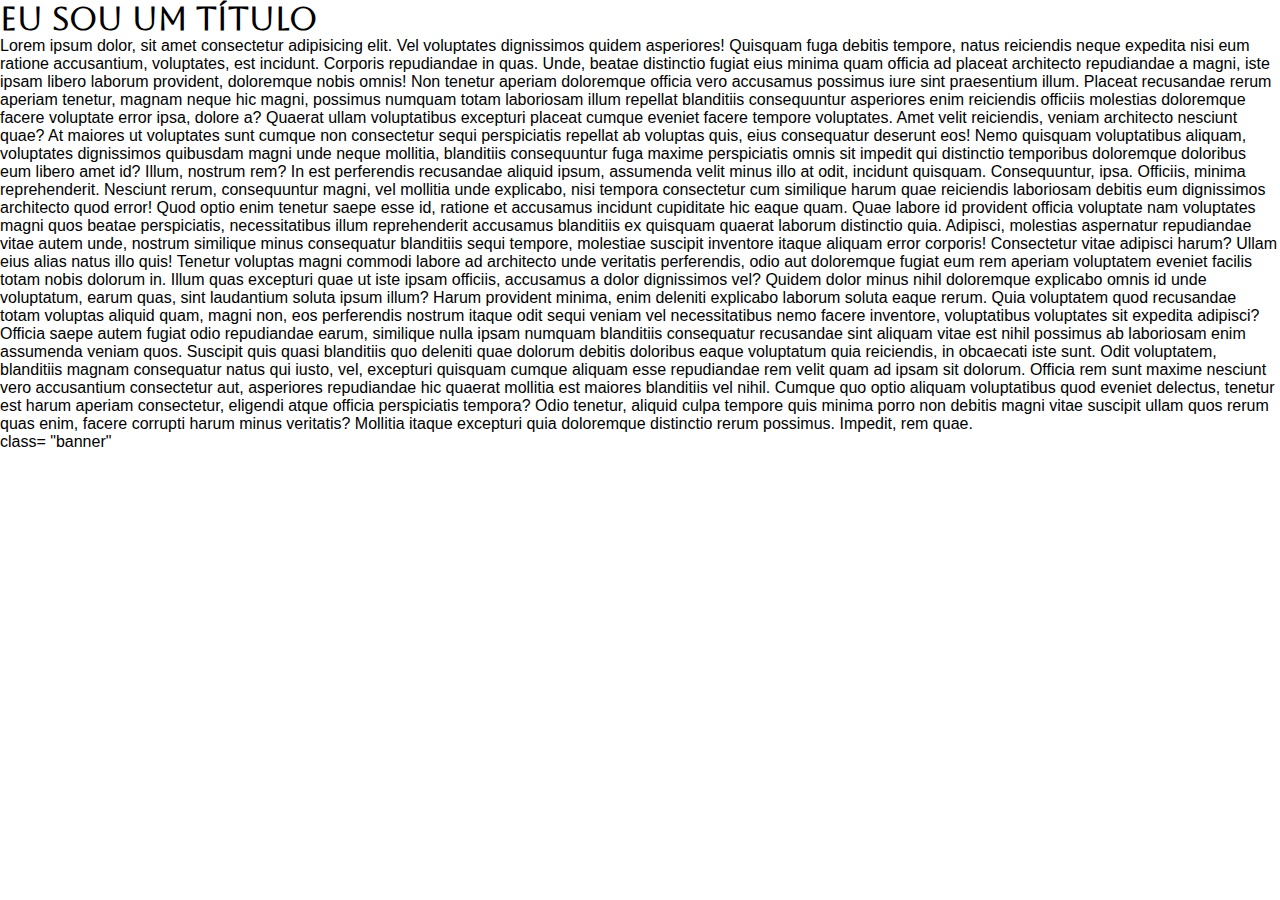
==== front-end1/aula-08/index.html @ 360b5f58 "Exercícios de gront-end1" ====
<!DOCTYPE html>
<html lang="en">
<head>
    <meta charset="UTF-8">
    <meta http-equiv="X-UA-Compatible" content="IE=edge">
    <meta name="viewport" content="width=device-width, initial-scale=1.0">
    <title>Document</title>
    <link rel="stylesheet" href="style.css"/>

</head>
<body>
    <h1> Eu sou um título</h1>

    <p>Lorem ipsum dolor, sit amet consectetur adipisicing elit. Vel voluptates dignissimos quidem asperiores! Quisquam fuga debitis tempore, natus reiciendis neque expedita nisi eum ratione accusantium, voluptates, est incidunt. Corporis repudiandae in quas. Unde, beatae distinctio fugiat eius minima quam officia ad placeat architecto repudiandae a magni, iste ipsam libero laborum provident, doloremque nobis omnis! Non tenetur aperiam doloremque officia vero accusamus possimus iure sint praesentium illum. Placeat recusandae rerum aperiam tenetur, magnam neque hic magni, possimus numquam totam laboriosam illum repellat blanditiis consequuntur asperiores enim reiciendis officiis molestias doloremque facere voluptate error ipsa, dolore a? Quaerat ullam voluptatibus excepturi placeat cumque eveniet facere tempore voluptates. Amet velit reiciendis, veniam architecto nesciunt quae? At maiores ut voluptates sunt cumque non consectetur sequi perspiciatis repellat ab voluptas quis, eius consequatur deserunt eos! Nemo quisquam voluptatibus aliquam, voluptates dignissimos quibusdam magni unde neque mollitia, blanditiis consequuntur fuga maxime perspiciatis omnis sit impedit qui distinctio temporibus doloremque doloribus eum libero amet id? Illum, nostrum rem? In est perferendis recusandae aliquid ipsum, assumenda velit minus illo at odit, incidunt quisquam. Consequuntur, ipsa. Officiis, minima reprehenderit. Nesciunt rerum, consequuntur magni, vel mollitia unde explicabo, nisi tempora consectetur cum similique harum quae reiciendis laboriosam debitis eum dignissimos architecto quod error! Quod optio enim tenetur saepe esse id, ratione et accusamus incidunt cupiditate hic eaque quam. Quae labore id provident officia voluptate nam voluptates magni quos beatae perspiciatis, necessitatibus illum reprehenderit accusamus blanditiis ex quisquam quaerat laborum distinctio quia. Adipisci, molestias aspernatur repudiandae vitae autem unde, nostrum similique minus consequatur blanditiis sequi tempore, molestiae suscipit inventore itaque aliquam error corporis! Consectetur vitae adipisci harum? Ullam eius alias natus illo quis! Tenetur voluptas magni commodi labore ad architecto unde veritatis perferendis, odio aut doloremque fugiat eum rem aperiam voluptatem eveniet facilis totam nobis dolorum in. Illum quas excepturi quae ut iste ipsam officiis, accusamus a dolor dignissimos vel? Quidem dolor minus nihil doloremque explicabo omnis id unde voluptatum, earum quas, sint laudantium soluta ipsum illum? Harum provident minima, enim deleniti explicabo laborum soluta eaque rerum. Quia voluptatem quod recusandae totam voluptas aliquid quam, magni non, eos perferendis nostrum itaque odit sequi veniam vel necessitatibus nemo facere inventore, voluptatibus voluptates sit expedita adipisci? Officia saepe autem fugiat odio repudiandae earum, similique nulla ipsam numquam blanditiis consequatur recusandae sint aliquam vitae est nihil possimus ab laboriosam enim assumenda veniam quos. Suscipit quis quasi blanditiis quo deleniti quae dolorum debitis doloribus eaque voluptatum quia reiciendis, in obcaecati iste sunt. Odit voluptatem, blanditiis magnam consequatur natus qui iusto, vel, excepturi quisquam cumque aliquam esse repudiandae rem velit quam ad ipsam sit dolorum. Officia rem sunt maxime nesciunt vero accusantium consectetur aut, asperiores repudiandae hic quaerat mollitia est maiores blanditiis vel nihil. Cumque quo optio aliquam voluptatibus quod eveniet delectus, tenetur est harum aperiam consectetur, eligendi atque officia perspiciatis tempora? Odio tenetur, aliquid culpa tempore quis minima porro non debitis magni vitae suscipit ullam quos rerum quas enim, facere corrupti harum minus veritatis? Mollitia itaque excepturi quia doloremque distinctio rerum possimus. Impedit, rem quae.</p>

    <div> class= "banner"</div>
    
</body>
</html>
---- front-end1/aula-08/style.css ----
@import url('https://fonts.googleapis.com/css2?family=Aboreto&display=swap');

* {  

    padding: 0;
    margin: 0;
    box-sizing: border-box;
    font-family: 'Roboto', sans-serif;

}

h1 {

    font-family: 'Aboreto', cursive;

}

.banner {

    height: 400px;
    background-image: url("https://images.alphacoders.com/971/thumb-1920-971290.jpg");
    background-size: auto;
}
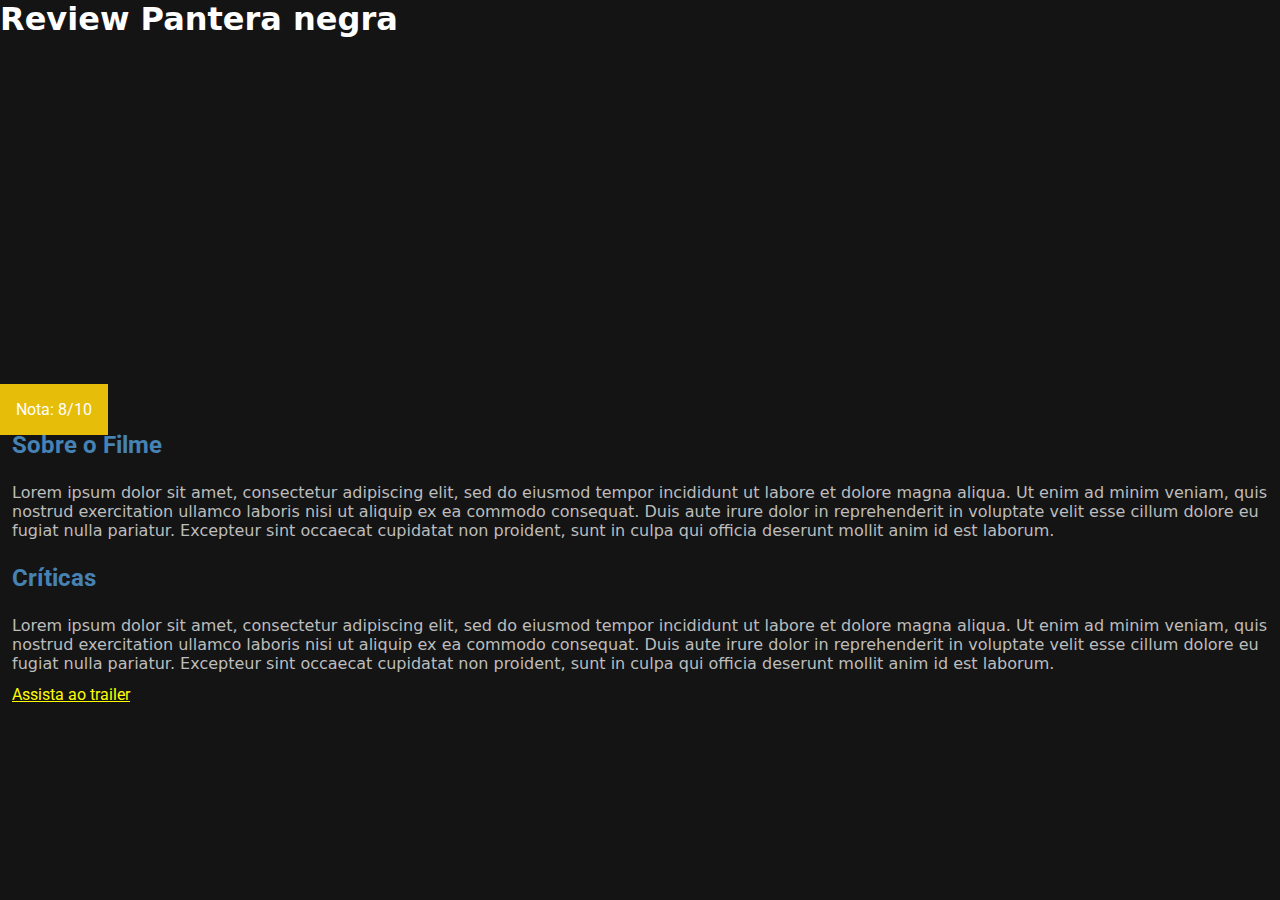
==== commit 4af09e92: "Exercícios de front end 1" ====
--- a/front-end1/aula-08/index.html
+++ b/front-end1/aula-08/index.html
@@ -1,19 +1,43 @@
 <!DOCTYPE html>
-<html lang="en">
-<head>
-    <meta charset="UTF-8">
-    <meta http-equiv="X-UA-Compatible" content="IE=edge">
-    <meta name="viewport" content="width=device-width, initial-scale=1.0">
-    <title>Document</title>
-    <link rel="stylesheet" href="style.css"/>
+    <html lang="en">
+    <head>
+        <meta charset="UTF-8">
+        <meta http-equiv="X-UA-Compatible" content="IE=edge">
+        <meta name="viewport" content="width=device-width, initial-scale=1.0">
+        <title>Document</title>
+        <link rel="stylesheet" href="style.css">
+        <title>Review</title>
+    </head>
 
-</head>
-<body>
-    <h1> Eu sou um título</h1>
+    <body>
 
-    <p>Lorem ipsum dolor, sit amet consectetur adipisicing elit. Vel voluptates dignissimos quidem asperiores! Quisquam fuga debitis tempore, natus reiciendis neque expedita nisi eum ratione accusantium, voluptates, est incidunt. Corporis repudiandae in quas. Unde, beatae distinctio fugiat eius minima quam officia ad placeat architecto repudiandae a magni, iste ipsam libero laborum provident, doloremque nobis omnis! Non tenetur aperiam doloremque officia vero accusamus possimus iure sint praesentium illum. Placeat recusandae rerum aperiam tenetur, magnam neque hic magni, possimus numquam totam laboriosam illum repellat blanditiis consequuntur asperiores enim reiciendis officiis molestias doloremque facere voluptate error ipsa, dolore a? Quaerat ullam voluptatibus excepturi placeat cumque eveniet facere tempore voluptates. Amet velit reiciendis, veniam architecto nesciunt quae? At maiores ut voluptates sunt cumque non consectetur sequi perspiciatis repellat ab voluptas quis, eius consequatur deserunt eos! Nemo quisquam voluptatibus aliquam, voluptates dignissimos quibusdam magni unde neque mollitia, blanditiis consequuntur fuga maxime perspiciatis omnis sit impedit qui distinctio temporibus doloremque doloribus eum libero amet id? Illum, nostrum rem? In est perferendis recusandae aliquid ipsum, assumenda velit minus illo at odit, incidunt quisquam. Consequuntur, ipsa. Officiis, minima reprehenderit. Nesciunt rerum, consequuntur magni, vel mollitia unde explicabo, nisi tempora consectetur cum similique harum quae reiciendis laboriosam debitis eum dignissimos architecto quod error! Quod optio enim tenetur saepe esse id, ratione et accusamus incidunt cupiditate hic eaque quam. Quae labore id provident officia voluptate nam voluptates magni quos beatae perspiciatis, necessitatibus illum reprehenderit accusamus blanditiis ex quisquam quaerat laborum distinctio quia. Adipisci, molestias aspernatur repudiandae vitae autem unde, nostrum similique minus consequatur blanditiis sequi tempore, molestiae suscipit inventore itaque aliquam error corporis! Consectetur vitae adipisci harum? Ullam eius alias natus illo quis! Tenetur voluptas magni commodi labore ad architecto unde veritatis perferendis, odio aut doloremque fugiat eum rem aperiam voluptatem eveniet facilis totam nobis dolorum in. Illum quas excepturi quae ut iste ipsam officiis, accusamus a dolor dignissimos vel? Quidem dolor minus nihil doloremque explicabo omnis id unde voluptatum, earum quas, sint laudantium soluta ipsum illum? Harum provident minima, enim deleniti explicabo laborum soluta eaque rerum. Quia voluptatem quod recusandae totam voluptas aliquid quam, magni non, eos perferendis nostrum itaque odit sequi veniam vel necessitatibus nemo facere inventore, voluptatibus voluptates sit expedita adipisci? Officia saepe autem fugiat odio repudiandae earum, similique nulla ipsam numquam blanditiis consequatur recusandae sint aliquam vitae est nihil possimus ab laboriosam enim assumenda veniam quos. Suscipit quis quasi blanditiis quo deleniti quae dolorum debitis doloribus eaque voluptatum quia reiciendis, in obcaecati iste sunt. Odit voluptatem, blanditiis magnam consequatur natus qui iusto, vel, excepturi quisquam cumque aliquam esse repudiandae rem velit quam ad ipsam sit dolorum. Officia rem sunt maxime nesciunt vero accusantium consectetur aut, asperiores repudiandae hic quaerat mollitia est maiores blanditiis vel nihil. Cumque quo optio aliquam voluptatibus quod eveniet delectus, tenetur est harum aperiam consectetur, eligendi atque officia perspiciatis tempora? Odio tenetur, aliquid culpa tempore quis minima porro non debitis magni vitae suscipit ullam quos rerum quas enim, facere corrupti harum minus veritatis? Mollitia itaque excepturi quia doloremque distinctio rerum possimus. Impedit, rem quae.</p>
+        <div class="media-picture">
 
-    <div> class= "banner"</div>
+            <h1 class="titulo-principal">Review Pantera negra</h1>
+            
+        </div>
+
+        <span class="review-score">Nota: 8/10</span>
     
-</body>
-</html>+        <h2>Sobre o Filme</h2>
+    
+        <p>
+            Lorem ipsum dolor sit amet, consectetur adipiscing elit, sed do eiusmod tempor incididunt ut labore et dolore magna
+            aliqua. Ut enim ad minim veniam, quis nostrud exercitation ullamco laboris nisi ut aliquip ex ea commodo consequat.
+            Duis aute irure dolor in reprehenderit in voluptate velit esse cillum dolore eu fugiat nulla pariatur. Excepteur
+            sint occaecat cupidatat non proident, sunt in culpa qui officia deserunt mollit anim id est laborum.
+        </p>
+    
+        <h2>Críticas</h2>
+    
+        <p>
+            Lorem ipsum dolor sit amet, consectetur adipiscing elit, sed do eiusmod tempor incididunt ut labore et dolore magna
+            aliqua. Ut enim ad minim veniam, quis nostrud exercitation ullamco laboris nisi ut aliquip ex ea commodo consequat.
+            Duis aute irure dolor in reprehenderit in voluptate velit esse cillum dolore eu fugiat nulla pariatur. Excepteur
+            sint occaecat cupidatat non proident, sunt in culpa qui officia deserunt mollit anim id est laborum.
+        </p>
+    
+        <a href="http://">Assista ao trailer</a>
+    
+    </body>
+    </html>
--- a/front-end1/aula-08/style.css
+++ b/front-end1/aula-08/style.css
@@ -1,23 +1,61 @@
-@import url('https://fonts.googleapis.com/css2?family=Aboreto&display=swap');
+@import url('https://fonts.googleapis.com/css2?family=Roboto:wght@500&display=swap');
 
-* {  
 
-    padding: 0;
-    margin: 0;
-    box-sizing: border-box;
-    font-family: 'Roboto', sans-serif;
+*  {  
+    /* Aqui abaixo é o reset do css, para que a visualização seja padrão em todos os navegadores */
+        padding: 0;
+        margin: 0;
+        box-sizing: border-box;
+        font-family: 'Roboto', sans-serif;
+        color: white;
+    }
+
+body{
+
+    background-color: #141414;
+    background-image: ;
+    
 
 }
 
-h1 {
 
-    font-family: 'Aboreto', cursive;
+.titulo-principal {
 
+    margin-bottom: 22px;
+    color: white;
+    font-family: system-ui, -apple-system, BlinkMacSystemFont, 'Segoe UI', Roboto, Oxygen, Ubuntu, Cantarell, 'Open Sans', 'Helvetica Neue', sans-serif
 }
 
-.banner {
 
+.media-picture{
+
+    background-image: url('https://images6.alphacoders.com/857/857752.png');
+    background-size: cover;
+    background-position: center;
+    background-repeat: no-repeat;
     height: 400px;
-    background-image: url("https://images.alphacoders.com/971/thumb-1920-971290.jpg");
-    background-size: auto;
+}
+
+.review-score{
+
+    color: white;
+    background-color: #e6bd09;
+    padding: 16px;
+}
+
+h2{
+
+    color: steelblue;
+    padding: 12px;
+}
+
+p{
+    padding: 12px;
+    color: #bdbdbd;
+    font-family: system-ui, -apple-system, BlinkMacSystemFont, 'Segoe UI', Roboto, Oxygen, Ubuntu, Cantarell, 'Open Sans', 'Helvetica Neue', sans-serif;
+}
+
+a{
+    padding: 12px;
+    color: yellow;
 }